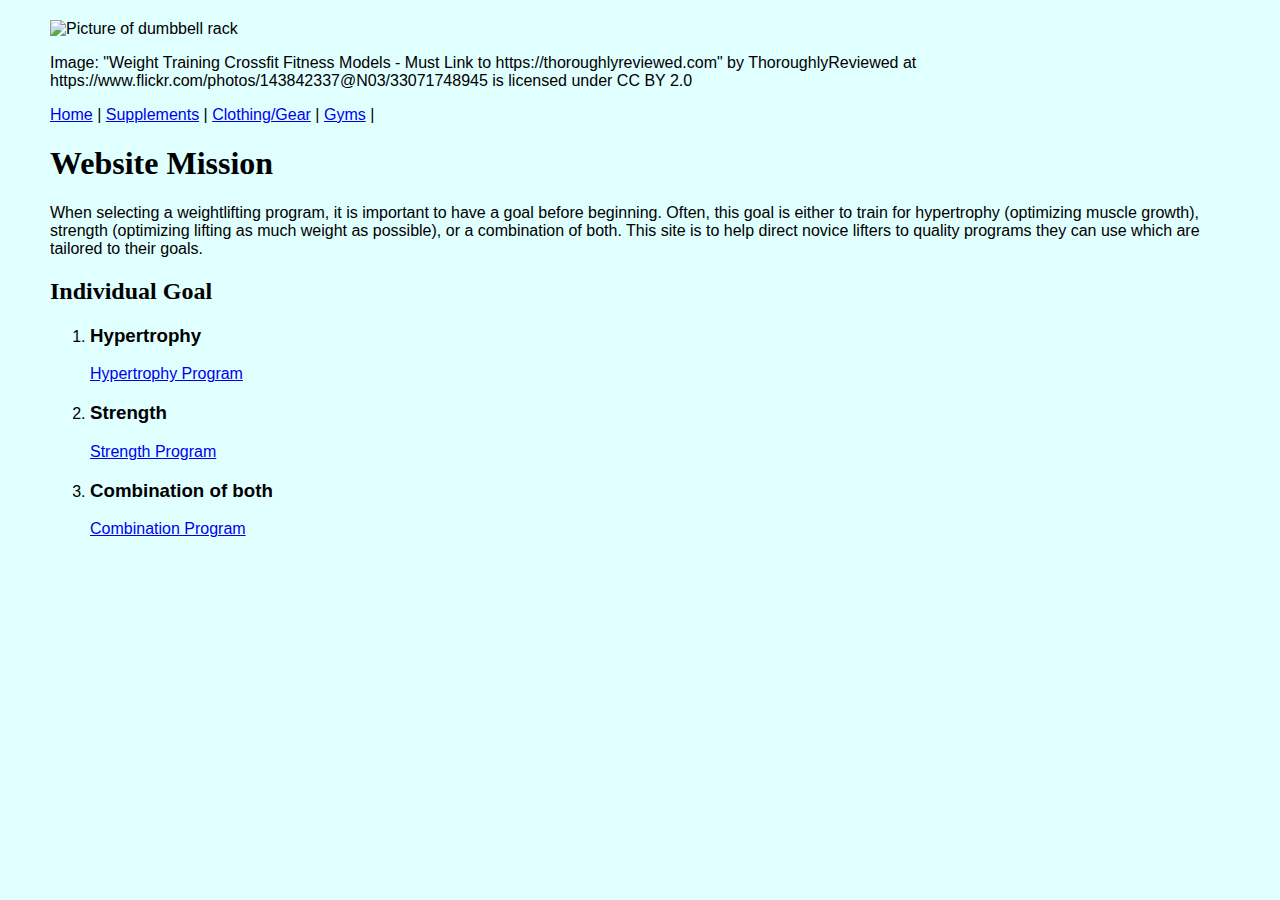
==== index.html @ 375bf570 "Add files via upload" ====
<!DOCTYPE html>
<html lang="en">
<head>
	<link rel="stylesheet" href="mystyle.css">
	<meta charset="UTF-8">
	<title>Weightlifting Program Finder</title>
</head>
<body>
<img src="/Users/akshithmandepally/Desktop/LabMilestone2/dumbbells.jpg" alt="Picture of dumbbell rack" width="600" height="400">
<p>Image: "Weight Training Crossfit Fitness Models - Must Link to https://thoroughlyreviewed.com" by ThoroughlyReviewed at https://www.flickr.com/photos/143842337@N03/33071748945 is licensed under CC BY 2.0</p>
<nav>
	<a href='index.html'>Home</a> |
	<a href='supplements.html'>Supplements</a> |
	<a href='clothing.html'>Clothing/Gear</a> |
	<a href='gyms.html'>Gyms</a> |
</nav>
<h1>Website Mission</h1>

<p>When selecting a weightlifting program, it is important to have a goal before beginning. Often, this goal is either to train for hypertrophy (optimizing muscle growth), strength (optimizing lifting as much weight as possible), or a combination of both. This site is to help direct novice lifters to quality programs they can use which are tailored to their goals.</p>

<h2>Individual Goal</h2>
	<ol>
	<li><h3>Hypertrophy</h3><a href="https://www.muscleandfitness.com/workout-plan/workouts/workout-routines/hypertrophy-training-plan-get-and-stay-bigger-ever/">Hypertrophy Program</a></li>
	<li><h3>Strength</h3><a href="https://www.t-nation.com/training/the-best-strength-training-method-of-all-time">Strength Program</a></li>
	<li><h3>Combination of both</h3><a href="https://www.muscleandstrength.com/articles/savage-4x4-strength-hypertrophy-workout.html">Combination Program</a></li>
	</ol>
</body>
</html>
---- mystyle.css ----
body {
    background-color: lightcyan;
    font-family: Verdana, Arial, sans-serif;
    margin-top: 20px;
    margin-bottom: 20px;
    margin-left: 50px;
    margin-right: 50px;
}

h1 {
    font-family: Georgia, Times, serif;
}

h2 {
    font-family: Georgia, Times, serif;
}
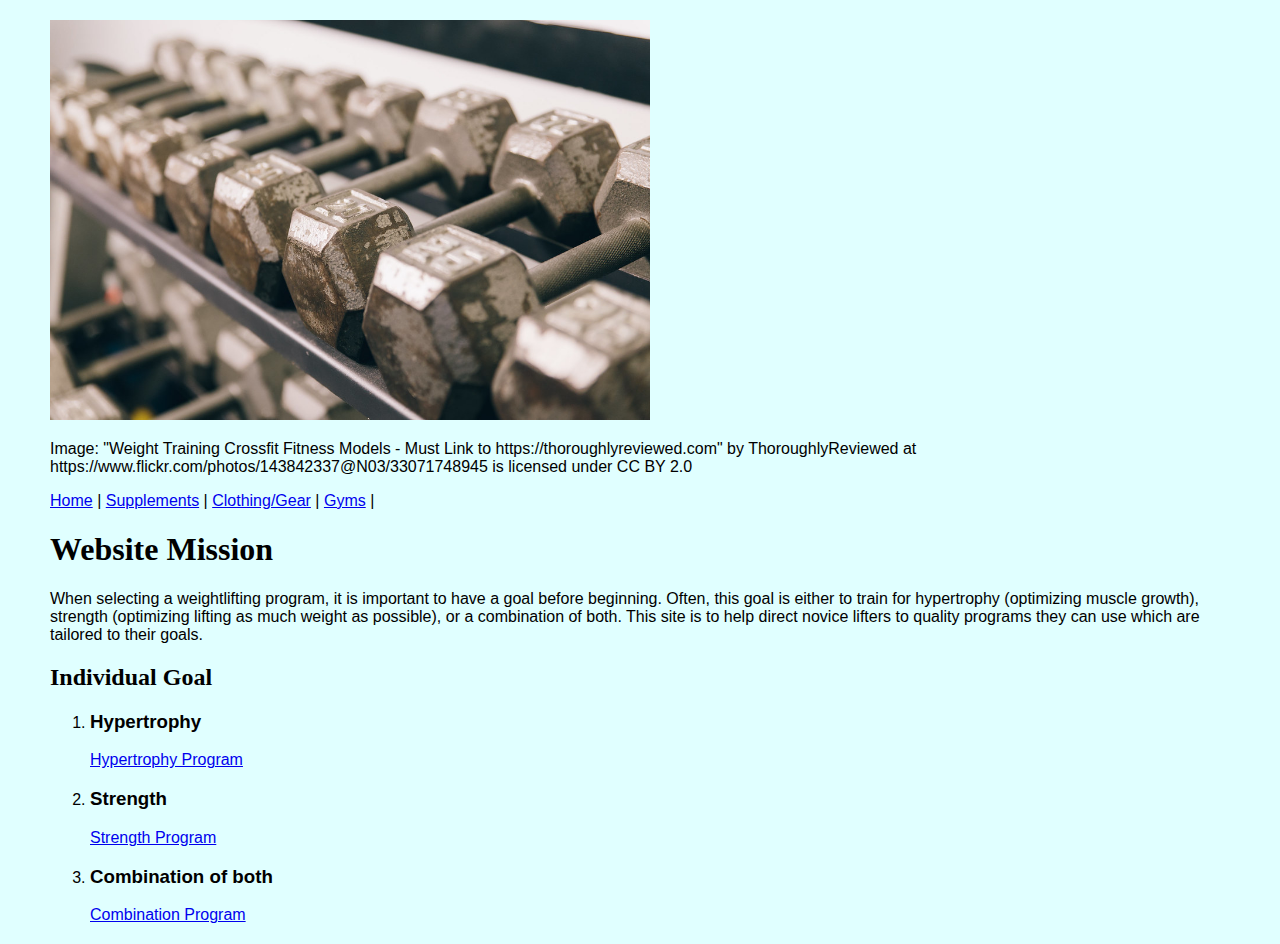
==== commit 787b2b30: "Add files via upload" ====
--- a/index.html
+++ b/index.html
@@ -6,7 +6,7 @@
 	<title>Weightlifting Program Finder</title>
 </head>
 <body>
-<img src="/Users/akshithmandepally/Desktop/LabMilestone2/dumbbells.jpg" alt="Picture of dumbbell rack" width="600" height="400">
+<img src="dumbbells.jpg" alt="Picture of dumbbell rack" width="600" height="400">
 <p>Image: "Weight Training Crossfit Fitness Models - Must Link to https://thoroughlyreviewed.com" by ThoroughlyReviewed at https://www.flickr.com/photos/143842337@N03/33071748945 is licensed under CC BY 2.0</p>
 <nav>
 	<a href='index.html'>Home</a> |
